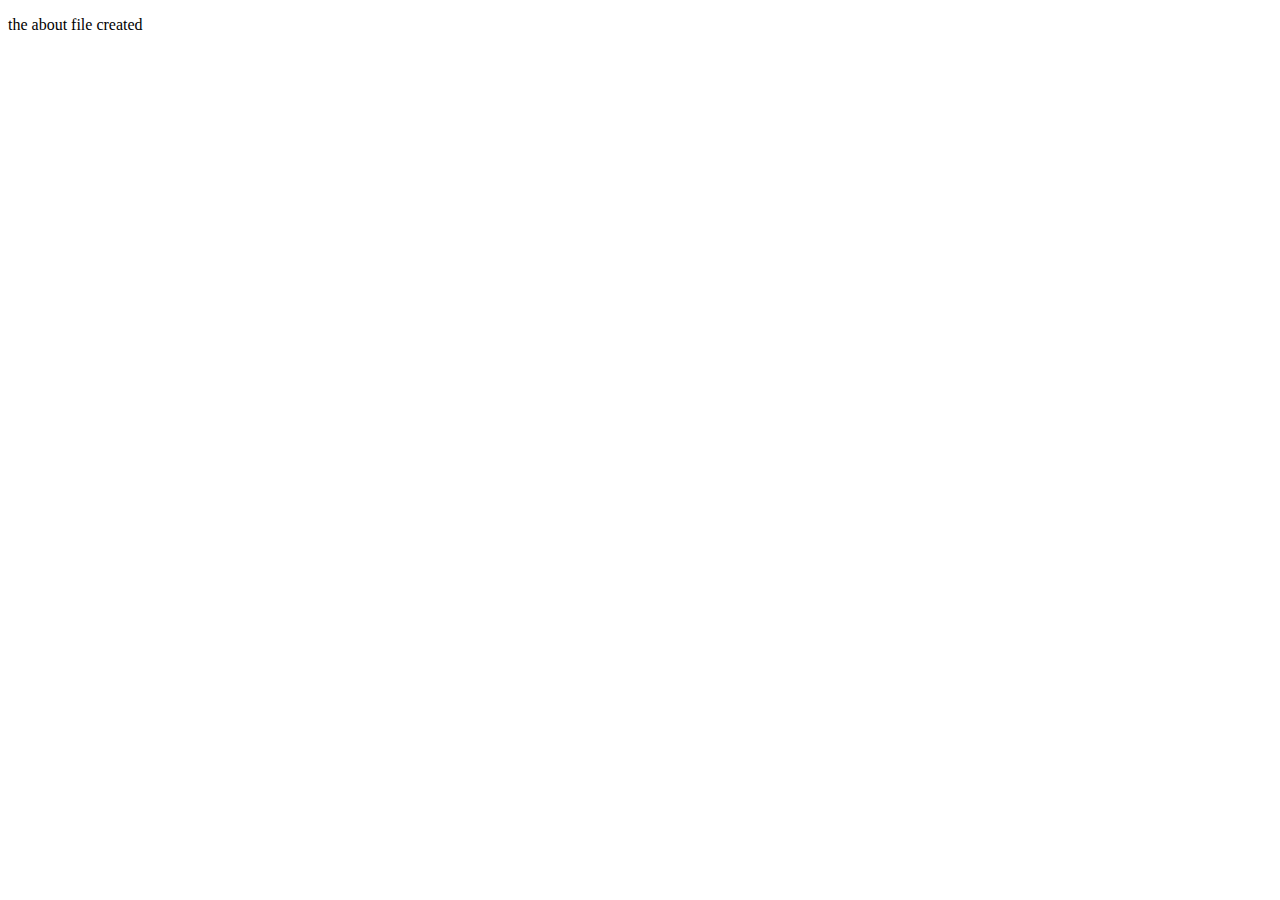
==== about.html @ 8c26473a "Merge pull request #2 from shreebhagya123/about" ====
<!DOCTYPE html>
<html lang="en">
<head>
    <meta charset="UTF-8">
    <meta name="viewport" content="width=<device-width>, initial-scale=1.0">
    <title>Document</title>
</head>
<body>
    <p>the about file created</p> 
</body>
</html>
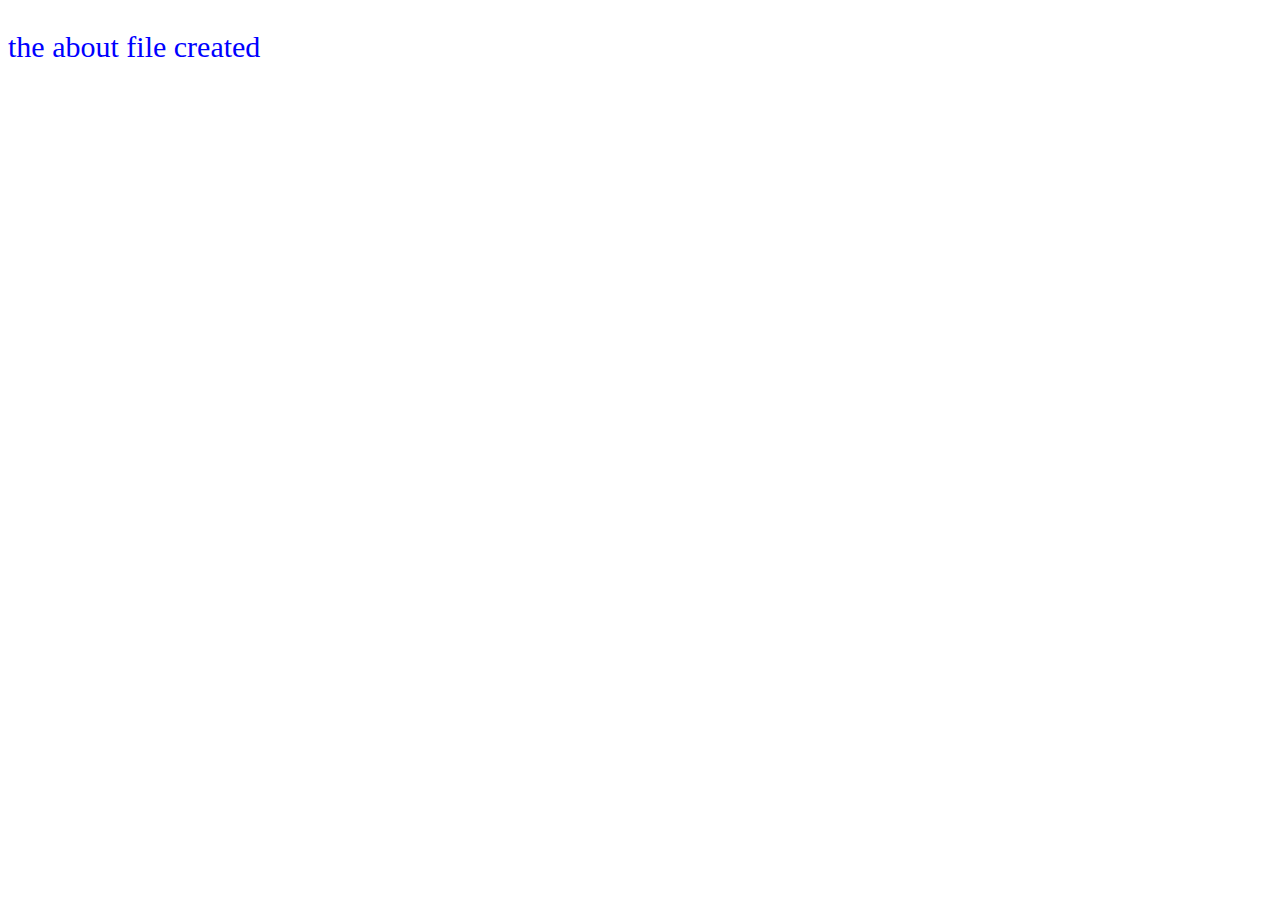
==== commit 7c15bdab: "Merge pull request #3 from shreebhagya123/about-css" ====
--- a/about.html
+++ b/about.html
@@ -3,6 +3,7 @@
 <head>
     <meta charset="UTF-8">
     <meta name="viewport" content="width=<device-width>, initial-scale=1.0">
+        <link rel="stylesheet" href="about.css">
     <title>Document</title>
 </head>
 <body>
--- a/about.css
+++ b/about.css
@@ -0,0 +1,4 @@
+p {
+    color: blue;
+    font-size: 30px;
+}